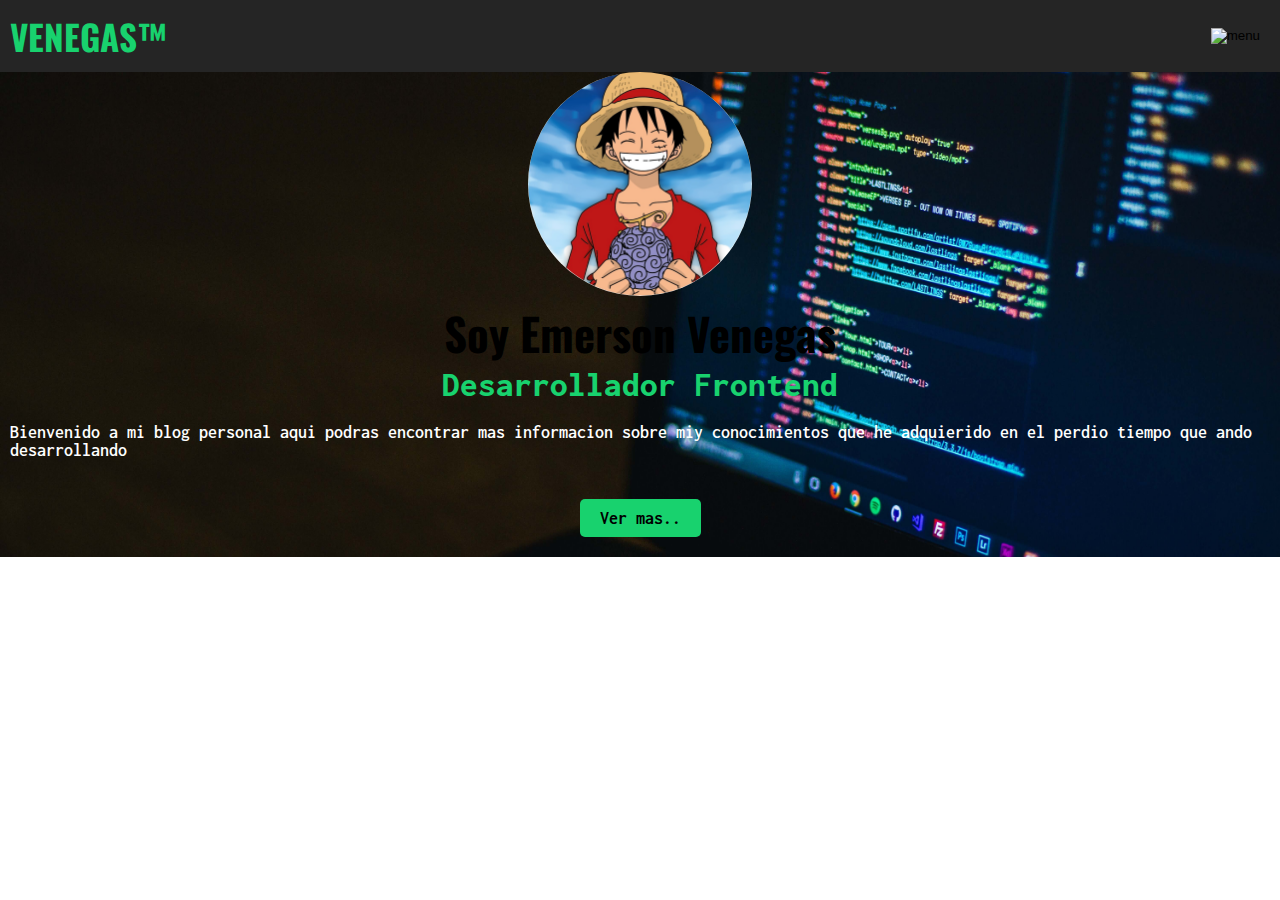
==== index.html @ 715ae0a2 "agregando fondo al inicio" ====
<!DOCTYPE html>
<html lang="en">

<head>
    <meta charset="UTF-8">
    <meta http-equiv="X-UA-Compatible" content="IE=edge">
    <meta name="viewport" content="width=device-width, initial-scale=1.0">
    <!-- goole fonts -->
    <link rel="preconnect" href="https://fonts.googleapis.com">
    <link rel="preconnect" href="https://fonts.gstatic.com" crossorigin>
    <link
        href="https://fonts.googleapis.com/css2?family=Inconsolata:wght@400;500;600;900&family=Oswald:wght@500;700&display=swap"
        rel="stylesheet">

    <!-- CSS personalisado -->
    <link rel="stylesheet" href="assets/css/style.css">
    <title>Inicio</title>
</head>

<body>
    <nav class="menu">
        <div class="menu__content">
            <a href="index.html" class="menu__titulo" rel="noopener noreferrer">VENEGAS™</a>
            <button class="menu-toggle" id="btnMenu">
                <img src="./assets/icons/bars.svg" alt="menu">
            </button>
            <div class="nav__collapse nav__collapse-inactive" id="collapseMenu">
                <ul class="nav__content">
                    <li class="nav__links"><a href="#">home</a></li>
                    <li class="nav__links"><a href="#">Sobre Mi</a></li>
                    <li class="nav__links"><a href="#">Proyectos</a></li>
                    <li class="nav__links"><a href="#">Contactame</a></li>
                </ul>
            </div>
        </div>
    </nav>

    <header class="main">
        <div class="main__content">
            <div class="content__img">
                <img src="assets/img/yo.jpg" alt="">
            </div>
            <h1 class="title">Soy Emerson Venegas</h1>
            <h2 class="sub-titulo">Desarrollador Frontend</h2>
            <p class="main__content-p">Bienvenido a mi blog personal aqui podras encontrar mas informacion sobre miy
                conocimientos que he adquierido en el perdio tiempo que ando desarrollando
            </p>
            <a class="mas" href=""> Ver mas..</a>
        </div>
    </header>

    <!-- <footer>
        <div>
            <p> © Copyright: <a href="#">VENEGAS™</a> 2022 Todos los derechos Reservados</p>
        </div>
    </footer> -->
    <!-- JS Personalizado -->
    <script src="js/app.js"></script>
</body>

</html>
---- assets/css/style.css ----
* {
  padding: 0;
  margin: 0;
  box-sizing: border-box;
}
:root {
  --color-principal: #18d26e;
  --color-white: #fff;
  --color-dark: #252525;
  --fontTitulos: "Oswald", sans-serif;
  --fontText: "Inconsolata", monospace;
}
.menu {
  font-family: var(--fontTitulos);
  background-color: var(--color-dark);
  display: flex;
  align-items: center;
}
.menu-toggle img {
  width: 35px;
}
.menu-toggle {
  background-color: inherit;
  border: none;
  cursor: pointer;
  margin-right: 10px;
}
.menu__titulo {
  font-size: 35px;
  font-weight: 900;
  text-decoration: none;
  color: var(--color-principal);
}
.menu__content {
  display: flex;
  justify-content: space-between;
  width: 100%;
  flex-wrap: wrap;
  padding: 10px;
}
.nav__collapse {
  width: 100%;
  transition: 0.5s;
}
.nav__collapse-inactive {
  display: none;
  transition: 0.5s;
}
.nav__collapse .nav__content .nav__links a {
  text-decoration: none;
  list-style: none;
  font-size: 1.4rem;
  color: var(--color-white);
  text-transform: capitalize;
}
.nav__collapse .nav__content .nav__links {
  margin: 8px 0;
}
.nav__collapse .nav__content .nav__links a:hover {
  color: var(--color-principal);
  transition: all 0.3s;
  border-bottom: 2px solid var(--color-white);
}
/*  =============================  */
.main{
  background-image:  url("../img/fondo-desktop.jpg");
background-position: center;
background-repeat: no-repeat;
background-size: cover;

}
.main__content{
      display: grid;
    place-content: center;
      place-items: center;
      margin: 0px 10px;
  
}
.main__content .title{
  font-family: var(--fontTitulos);
  font-size: 2.8rem;
  text-align: center;
  padding: 0;
  margin: 0;
}
.main__content .main__content-p{
  font-family: var(--fontText);
  font-weight: 600;
  margin: 20px 0;
  font-size: 18px;
  color: var(--color-white);
}
.main__content .sub-titulo{
  font-family: var(--fontText);
  font-weight: 800;
  font-size: 2.2rem;
  text-align: center;
  color: var(--color-principal);
  /* text-decoration: underline var(--color-dark); */
}
.content__img{
   
}
.content__img img{
  width: 14rem ;
    border-radius: 100%;
    object-fit: cover;
}
.main .mas{
background-color: var(--color-principal);
padding: 10px 20px;
border-radius: 5px;
font-family: var(--fontText);
font-weight: 700;
text-decoration: none;
color: initial;
font-size: 18px;
margin: 20px 0;
}
.mas:hover{
  background-color: var(--color-dark);
  color: var(--color-white);
  transition: all 0.5s;
}
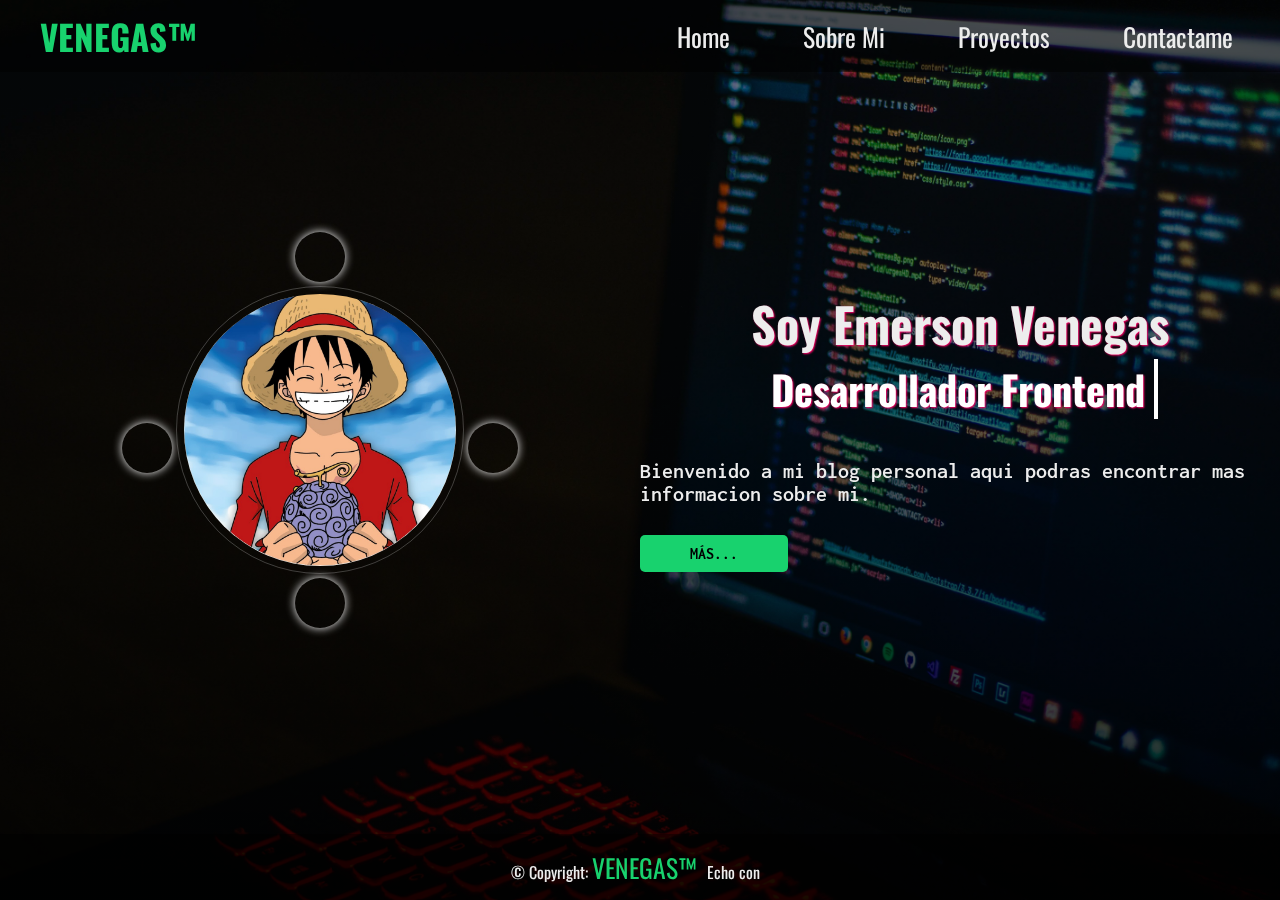
==== commit 22972a6a: "inicio completado responsive" ====
--- a/index.html
+++ b/index.html
@@ -11,9 +11,15 @@
     <link
         href="https://fonts.googleapis.com/css2?family=Inconsolata:wght@400;500;600;900&family=Oswald:wght@500;700&display=swap"
         rel="stylesheet">
-
+    <!-- font-Awesome -->
+    <link rel="stylesheet" href="https://cdnjs.cloudflare.com/ajax/libs/font-awesome/6.2.1/css/all.min.css"
+        integrity="sha512-MV7K8+y+gLIBoVD59lQIYicR65iaqukzvf/nwasF0nqhPay5w/9lJmVM2hMDcnK1OnMGCdVK+iQrJ7lzPJQd1w=="
+        crossorigin="anonymous" referrerpolicy="no-referrer" />
     <!-- CSS personalisado -->
     <link rel="stylesheet" href="assets/css/style.css">
+    <link rel="stylesheet" href="assets/css/mediaquery/mobile.css">
+    <link rel="stylesheet" href="assets/css/mediaquery/tablet.css">
+    <link rel="stylesheet" href="assets/css/mediaquery/desktop.css">
     <title>Inicio</title>
 </head>
 
@@ -22,7 +28,7 @@
         <div class="menu__content">
             <a href="index.html" class="menu__titulo" rel="noopener noreferrer">VENEGAS™</a>
             <button class="menu-toggle" id="btnMenu">
-                <img src="./assets/icons/bars.svg" alt="menu">
+                <i class="fa-solid fa-bars" alt="menu"></i>
             </button>
             <div class="nav__collapse nav__collapse-inactive" id="collapseMenu">
                 <ul class="nav__content">
@@ -39,21 +45,36 @@
         <div class="main__content">
             <div class="content__img">
                 <img src="assets/img/yo.jpg" alt="">
+                <div class="girar">
+                    <div class="brans html5">
+                        <i class=" fa-brands fa-html5"></i>
+                    </div>
+                    <div class="brans css3">
+                        <i class=" fa-brands fa-css3-alt"></i>
+                    </div>
+                    <div class="brans js">
+                        <i class=" fa-brands fa-js"></i>
+                    </div>
+                    <div class="brans bootstrap">
+                        <i class=" fa-brands fa-bootstrap"></i>
+                    </div>
+                </div>
             </div>
-            <h1 class="title">Soy Emerson Venegas</h1>
-            <h2 class="sub-titulo">Desarrollador Frontend</h2>
-            <p class="main__content-p">Bienvenido a mi blog personal aqui podras encontrar mas informacion sobre miy
-                conocimientos que he adquierido en el perdio tiempo que ando desarrollando
-            </p>
-            <a class="mas" href=""> Ver mas..</a>
+            <div class="content__detalles">
+                <h1 class="title">Soy Emerson Venegas</h1>
+                <h2 class="sub-titulo">Desarrollador Frontend</h2>
+                <p class="main__content-p">Bienvenido a mi blog personal aqui podras encontrar mas informacion sobre mi.
+                </p>
+                <a class="mas" href="">Más...</a>
+            </div>
         </div>
     </header>
 
-    <!-- <footer>
+    <footer>
         <div>
-            <p> © Copyright: <a href="#">VENEGAS™</a> 2022 Todos los derechos Reservados</p>
+            <p> © Copyright: <a href="#">VENEGAS™</a>Echo con <i class="fa-solid fa-heart"></i></p>
         </div>
-    </footer> -->
+    </footer>
     <!-- JS Personalizado -->
     <script src="js/app.js"></script>
 </body>
--- a/assets/css/style.css
+++ b/assets/css/style.css
@@ -5,25 +5,32 @@
 }
 :root {
   --color-principal: #18d26e;
-  --color-white: #fff;
+  --color-white: #ededed;
   --color-dark: #252525;
   --fontTitulos: "Oswald", sans-serif;
   --fontText: "Inconsolata", monospace;
+  --menu: #0000006e;
+}
+body {
+  background-image: linear-gradient(rgba(0, 0, 0, 0.437), #000000d2),
+    url("/assets/img/fondo-desktop.jpg");
+  background-size: cover;
+  background-position: center;
+  background-repeat: no-repeat;
+  background-attachment: fixed;
 }
 .menu {
   font-family: var(--fontTitulos);
-  background-color: var(--color-dark);
-  display: flex;
-  align-items: center;
-}
-.menu-toggle img {
-  width: 35px;
+  background-color: var(--menu);
+  display: flex;
+  align-items: center;
+  position: fixed;
+  top: 0%;
+  width: 100%;
+  z-index: 1000;
 }
 .menu-toggle {
-  background-color: inherit;
-  border: none;
-  cursor: pointer;
-  margin-right: 10px;
+  display: none;
 }
 .menu__titulo {
   font-size: 35px;
@@ -31,94 +38,196 @@
   text-decoration: none;
   color: var(--color-principal);
 }
-.menu__content {
-  display: flex;
-  justify-content: space-between;
-  width: 100%;
-  flex-wrap: wrap;
-  padding: 10px;
-}
-.nav__collapse {
-  width: 100%;
-  transition: 0.5s;
-}
-.nav__collapse-inactive {
-  display: none;
-  transition: 0.5s;
-}
-.nav__collapse .nav__content .nav__links a {
-  text-decoration: none;
-  list-style: none;
-  font-size: 1.4rem;
-  color: var(--color-white);
-  text-transform: capitalize;
-}
-.nav__collapse .nav__content .nav__links {
-  margin: 8px 0;
-}
-.nav__collapse .nav__content .nav__links a:hover {
-  color: var(--color-principal);
-  transition: all 0.3s;
-  border-bottom: 2px solid var(--color-white);
-}
+
+/* ========================== */
+
+.html5 {
+  position: absolute;
+  top: -55px;
+}
+.html5 i {
+  color: #d84924;
+  /* text-shadow: 25px -30px 2px #d84924; */
+}
+.css3 {
+  position: absolute;
+  right: -55px;
+  bottom: 100px;
+  transform: rotate(90deg);
+}
+.css3 i {
+  color: #2449d8;
+  /* text-shadow: 25px -30px 2px #2449d8; */
+  /* filter: drop-shadow(0px 0px 10px #2449d8); */
+}
+.js {
+  position: absolute;
+  left: -55px;
+  bottom: 100px;
+  transform: rotate(-90deg); 
+
+}
+.js i {
+  color: #ead41c;
+  /* text-shadow: 25px -30px 2px #ead41c; */
+}
+.bootstrap {
+  position: absolute;
+  bottom: -55px;
+  color: #804bcd;
+  transform: rotate(-180deg); 
+}
+.bootstrap i {
+  color: #804bcd;
+  /* text-shadow: 25px -30px 2px #804bcd; */
+}
+.brans {
+  display: flex;
+  align-items: center;
+  justify-content: center;
+  /* border: 1px solid #ff0066; */
+  box-shadow: 0 0 10px #ffffff;
+  width: 50px;
+  height: 50px;
+  border-radius: 100%;
+  object-fit: cover;
+}
+.brans i {
+  position: relative;
+  font-size: 1.8rem;
+  right: -5px;
+}
+.girar {
+  position: absolute;
+  display: flex;
+  justify-content: center;
+  width: 100%;
+  height: 100%;
+  padding: 80px;
+  border: 1px solid #ffffff3a;
+  border-radius: 100%;
+  animation-name: girar;
+  animation-duration: 50s;
+  animation-timing-function: ease;
+  animation-iteration-count: infinite;
+  }
+@keyframes girar {
+  from {
+    transform: rotate(0deg);
+  }
+  to {
+    transform: rotate(365deg);
+  
+  }
+}
+
 /*  =============================  */
-.main{
-  background-image:  url("../img/fondo-desktop.jpg");
-background-position: center;
-background-repeat: no-repeat;
-background-size: cover;
-
-}
-.main__content{
-      display: grid;
-    place-content: center;
-      place-items: center;
-      margin: 0px 10px;
-  
-}
-.main__content .title{
-  font-family: var(--fontTitulos);
-  font-size: 2.8rem;
+.main {
+  margin-top: 40px;
+    position: fixed;
+  width: 100%;
+}
+.main__content {
+  display: grid;
+  place-content: center;
+  place-items: center;
+  margin: 0px 10px;
+  margin: auto;
+  max-width: 80rem;
+ height: 80vh;
+}
+.main__content .title {
+  font-family: var(--fontTitulos);
+  font-size: 2.5rem;
   text-align: center;
-  padding: 0;
+  padding-top: 50px;
   margin: 0;
-}
-.main__content .main__content-p{
+  color: var(--color-white);
+  text-shadow: 1px 1px 2px #ff0066;
+}
+.main__content .main__content-p {
   font-family: var(--fontText);
   font-weight: 600;
   margin: 20px 0;
-  font-size: 18px;
-  color: var(--color-white);
-}
-.main__content .sub-titulo{
+  font-size: 1.4rem;
+  color: var(--color-white);
+  /* text-shadow: 1px 1px 1px #18d26e; */
+}
+.main__content .sub-titulo {
+  font-family: var(--fontTitulos);
+  font-weight: bold;
+  text-align: center;
+  color: rgb(255, 255, 255);
+  text-shadow: 1px 1px 2px #ff0066;
+  white-space: nowrap;
+  border-right: 4px solid;
+  width: 18ch;
+  animation: tipear 2s steps(18), caminar 0.5s step-end alternate;
+  /* text-decoration: underline var(--color-dark); */
+  overflow: hidden;
+  margin: auto;
+}
+@keyframes tipear {
+  from {
+    width: 0;
+  }
+}
+@keyframes caminar {
+  50% {
+    border: transparent;
+  }
+  100% {
+    border-right: red;
+  }
+}
+.content__img {
+  display: flex;
+  align-items: center;
+  justify-content: space-between;
+  position: relative;
+  margin-top: 60px;
+}
+.content__img img {
+  min-width: 10rem;
+  max-width: 18rem; 
+  border-radius: 100%;
+  object-fit: contain;
+  padding: 8px;
+}
+.main .mas {
+  background-color: var(--color-principal);
+  border-radius: 5px;
   font-family: var(--fontText);
-  font-weight: 800;
-  font-size: 2.2rem;
-  text-align: center;
+  font-weight: 700;
+  text-decoration: none;
+  text-transform: uppercase;
+  color: initial;
+  font-size: 1rem;
+}
+.mas:hover {
+  background-color: var(--color-dark);
+  color: var(--color-white);
+  transition: all 0.5s;
+}
+/* ================= FOOTER ====================== */
+footer {
+  position: fixed;
+  display: flex;
+  align-items: center;
+  justify-content: center;
+  width: 100%;
+  bottom: 0%;
+  padding: 14px 0;
+  background-color: var(--menu);
+}
+footer div {
+  font-family: var(--fontTitulos);
+  color: var(--color-white);
+}
+footer div a,
+i {
+  font-family: var(--fontTitulos);
   color: var(--color-principal);
-  /* text-decoration: underline var(--color-dark); */
-}
-.content__img{
-   
-}
-.content__img img{
-  width: 14rem ;
-    border-radius: 100%;
-    object-fit: cover;
-}
-.main .mas{
-background-color: var(--color-principal);
-padding: 10px 20px;
-border-radius: 5px;
-font-family: var(--fontText);
-font-weight: 700;
-text-decoration: none;
-color: initial;
-font-size: 18px;
-margin: 20px 0;
-}
-.mas:hover{
-  background-color: var(--color-dark);
-  color: var(--color-white);
-  transition: all 0.5s;
-}+  padding-right: 10px;
+  text-decoration: none;
+}
--- a/assets/css/mediaquery/mobile.css
+++ b/assets/css/mediaquery/mobile.css
@@ -0,0 +1,115 @@
+@media screen and (min-width: 320px) and (max-width: 750px) {
+  .menu-toggle i {
+    color: var(--color-white);
+    font-size: 2rem;
+    position: relative;
+    right: -5px;
+  }
+  .menu-toggle {
+    display: flex;
+    align-items: center;
+    background-color: inherit;
+    border: none;
+    cursor: pointer;
+    margin-right: 10px;
+    padding: 2px;
+    text-align: center;
+    border: 1px solid #e3e1e1;
+    border-radius: 5px;
+  }
+  .menu-toggle i:hover {
+    transition: 0.3s;
+    color: #949494;
+  }
+  .menu-toggle:hover {
+    transition: 0.3s;
+    color: #949494;
+    border: 1px solid #949494;
+  }
+  .menu__content {
+    display: flex;
+    justify-content: space-between;
+    width: 100%;
+    padding: 10px;
+    align-items: center;
+    flex-wrap: wrap;
+  }
+  .nav__collapse {
+    width: 100%;
+    transition: 0.5s;
+  }
+  .nav__collapse-inactive {
+    display: none;
+    transition: 0.5s;
+  }
+  .nav__collapse .nav__content .nav__links a {
+    text-decoration: none;
+    list-style: none;
+    font-size: 1.4rem;
+    color: var(--color-white);
+    text-transform: capitalize;
+  }
+  .nav__collapse .nav__content .nav__links {
+    margin: 8px 0;
+  }
+  .nav__collapse .nav__content .nav__links a:hover {
+    color: var(--color-principal);
+    transition: all 0.3s;
+    border-bottom: 2px solid var(--color-white);
+  }
+  /*  =============================  */
+  
+  
+  .content__img img {
+    width: 12rem;
+    border-radius: 100%;
+    object-fit: contain;
+    padding: 8px;
+  }
+  .main__content {
+    display: grid;
+    place-content: center;
+    place-items: center;
+    margin: 0px 10px;
+    
+  }
+  .content__detalles {
+    text-align: center;
+    flex-wrap: wrap;
+  }
+
+  .main__content .title {
+    font-family: var(--fontTitulos);
+    font-size: 2.5rem;
+    text-align: center;
+    padding-top: 50px;
+    margin: 0;
+    color: var(--color-white);
+    text-shadow: 1px 1px 2px #ff0066;
+  }
+  .main__content .main__content-p {
+    font-family: var(--fontText);
+    font-weight: 600;
+    margin: 20px 0;
+    font-size: 1.4rem;
+    color: var(--color-white);
+    /* text-shadow: 1px 1px 1px #18d26e; */
+  }
+
+  .main .mas {
+    background-color: var(--color-principal);
+    padding: 8px 20px;
+    border-radius: 5px;
+    font-family: var(--fontText);
+    font-weight: 700;
+    text-decoration: none;
+    text-transform: uppercase;
+    color: initial;
+    font-size: 1rem;
+  }
+  .mas:hover {
+    background-color: var(--color-dark);
+    color: var(--color-white);
+    transition: all 0.5s;
+  }
+}
--- a/assets/css/mediaquery/desktop.css
+++ b/assets/css/mediaquery/desktop.css
@@ -0,0 +1,83 @@
+
+@media only screen and  (min-width: 1025px){
+  .menu-toggle {
+    display: none;
+  }
+  .menu__titulo{
+    margin-left: 30px;
+  }
+  .menu__content {
+    display: flex;
+    width: 100%;
+    padding: 10px;
+    align-items: center;
+    justify-content: space-between;
+ 
+  }
+  .nav__collapse {
+    width: 50%;
+  }
+  .nav__collapse .nav__content {
+    display: flex;
+    align-items: center;
+    justify-content: space-around;
+  }
+  .nav__links,
+  a {
+    list-style: none;
+    text-decoration: none;
+    color: var(--color-white);
+    font-size: 1.6rem;
+    text-transform: capitalize;
+  }
+  .nav__collapse .nav__content .nav__links a:hover {
+    color: var(--color-principal);
+    transition: all 0.3s;
+    border-bottom: 2px solid var(--color-white);
+  }
+  /*  =============================  */
+    .main__content {
+    display: grid;
+    place-items: center;
+    place-content: center;
+        grid-template-columns: repeat(2,1fr);
+     }
+  .main__content .title {
+    font-family: var(--fontTitulos);
+    font-size: 3rem;
+    text-align: center;
+    padding-top: 50px;
+    margin: 0;
+    color: var(--color-white);
+    text-shadow: 1px 1px 2px #ff0066;
+  }
+  .sub-titulo{
+    font-size: 2.5rem;
+  }
+  .main__content .main__content-p {
+    font-family: var(--fontText);
+    font-weight: 600;
+    margin: 40px 0;
+    font-size: 1.4rem;
+    color: var(--color-white);
+    /* text-shadow: 1px 1px 1px #18d26e; */
+  }
+
+  .main .mas {
+    background-color: var(--color-principal);
+    padding: 10px 50px;
+    margin-top: 20px;
+    border-radius: 5px;
+    font-family: var(--fontText);
+    font-weight: 700;
+    text-decoration: none;
+    text-transform: uppercase;
+    color: initial;
+    font-size: 1rem;
+  }
+  .mas:hover {
+    background-color: var(--color-dark);
+    color: var(--color-white);
+    transition: all 0.5s;
+  }
+}
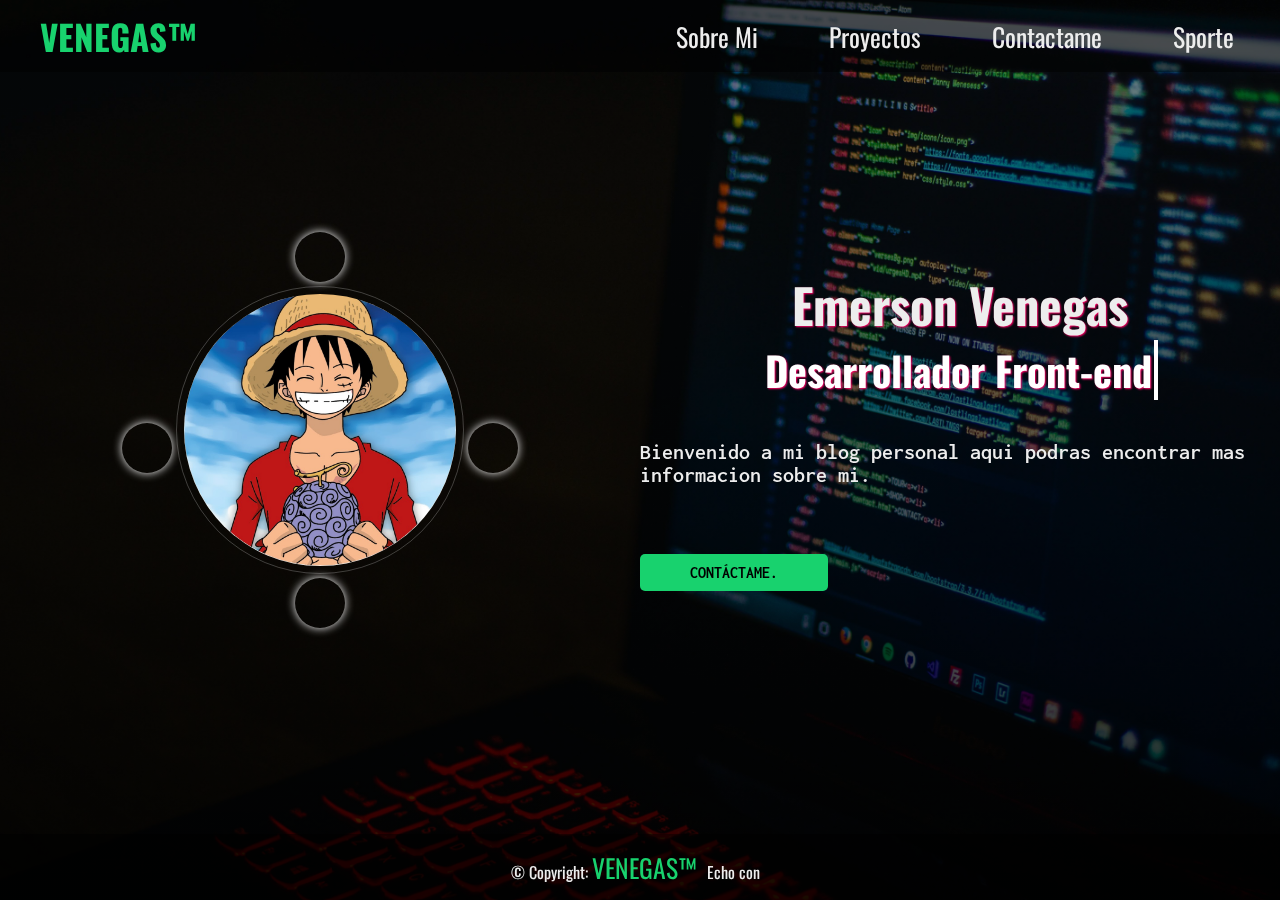
==== commit ed5118a1: "agregando loader" ====
--- a/index.html
+++ b/index.html
@@ -5,6 +5,7 @@
     <meta charset="UTF-8">
     <meta http-equiv="X-UA-Compatible" content="IE=edge">
     <meta name="viewport" content="width=device-width, initial-scale=1.0">
+    <link rel="stylesheet" href="/assets/css/loading.css">
     <!-- goole fonts -->
     <link rel="preconnect" href="https://fonts.googleapis.com">
     <link rel="preconnect" href="https://fonts.gstatic.com" crossorigin>
@@ -23,19 +24,21 @@
     <title>Inicio</title>
 </head>
 
-<body>
+<body class="body">
+    <div class="loading " id="Load">Cargando....</div>
     <nav class="menu">
         <div class="menu__content">
             <a href="index.html" class="menu__titulo" rel="noopener noreferrer">VENEGAS™</a>
             <button class="menu-toggle" id="btnMenu">
                 <i class="fa-solid fa-bars" alt="menu"></i>
             </button>
-            <div class="nav__collapse nav__collapse-inactive" id="collapseMenu">
-                <ul class="nav__content">
-                    <li class="nav__links"><a href="#">home</a></li>
-                    <li class="nav__links"><a href="#">Sobre Mi</a></li>
+            <div class="nav__collapse" id="collapseMenu">
+                <ul class="nav__content ">
+                    <!-- <li class="nav__links"><a href="#">home</a></li> -->
+                    <li class="nav__links"><a href="/assets/paginas/sobremi.html">Sobre Mi</a></li>
                     <li class="nav__links"><a href="#">Proyectos</a></li>
                     <li class="nav__links"><a href="#">Contactame</a></li>
+                    <li class="nav__links"><a href="#">Sporte</a></li>
                 </ul>
             </div>
         </div>
@@ -61,20 +64,31 @@
                 </div>
             </div>
             <div class="content__detalles">
-                <h1 class="title">Soy Emerson Venegas</h1>
-                <h2 class="sub-titulo">Desarrollador Frontend</h2>
-                <p class="main__content-p">Bienvenido a mi blog personal aqui podras encontrar mas informacion sobre mi.
+                <h1 class="title">Emerson Venegas</h1>
+                <h2 class="sub-titulo">Desarrollador Front-end</h2>
+                <p class="main__content-p">Bienvenido a mi blog personal aqui podras encontrar mas informacion sobre
+                    mi.
                 </p>
-                <a class="mas" href="">Más...</a>
+
+                <div class="info__cuentas">
+                    <a href="#" class="linkedin" target="_blank"><i class="fa-brands fa-linkedin "></i></a>
+                    <a href="#" class="whatsapp" target="_blank"><i class="fa-brands fa-whatsapp "></i></a>
+                    <a href="#" class="instagram" target="_blank"><i class="fa-brands fa-instagram "></i></a>
+                    <a href="https://www.facebook.com/venegas.developers/" class="facebook" target="_blank"><i
+                            class="fa-brands fa-facebook "></i></a>
+                </div>
+                <div class="contactame__info">
+                    <a class="mas" href="">Contáctame.</a>
+                </div>
             </div>
         </div>
     </header>
-
     <footer>
         <div>
-            <p> © Copyright: <a href="#">VENEGAS™</a>Echo con <i class="fa-solid fa-heart"></i></p>
+            <p> © Copyright: <a href="index.html">VENEGAS™</a>Echo con <i class="fa-solid fa-heart"></i></p>
         </div>
     </footer>
+
     <!-- JS Personalizado -->
     <script src="js/app.js"></script>
 </body>
--- a/assets/css/loading.css
+++ b/assets/css/loading.css
@@ -0,0 +1,16 @@
+.loading {
+    position: fixed;
+    top: 0;
+    left: 0;
+    right: 0;
+    bottom: 0;
+    background: #808080;
+    color: white;
+    justify-content: center;
+    align-items: center;
+    font-size: 2rem;
+    z-index: 1001;
+    display: flex;
+    align-items: center;
+  }
+ 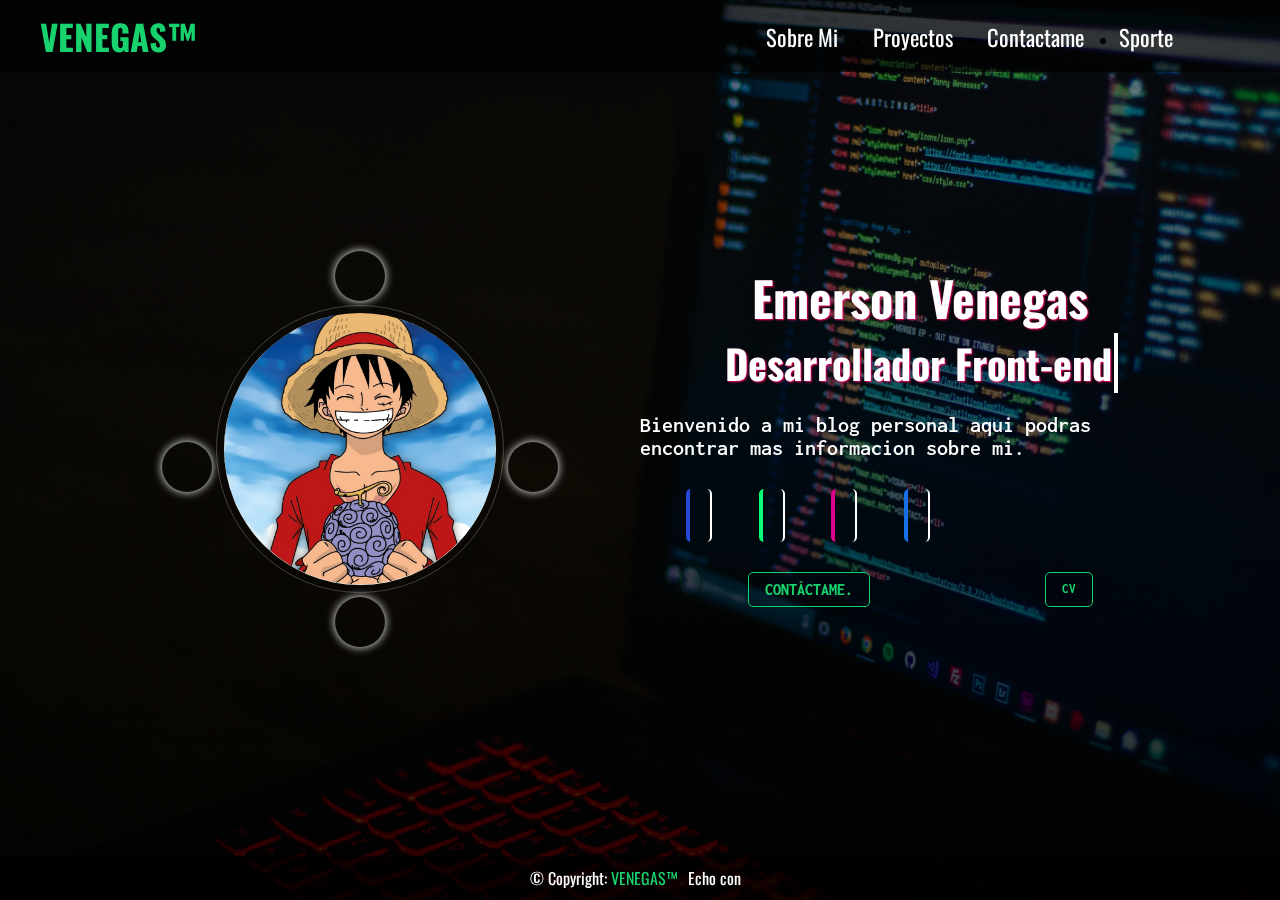
==== commit c90ea92f: "guardando todos los cambios del portafolio" ====
--- a/index.html
+++ b/index.html
@@ -25,10 +25,22 @@
 </head>
 
 <body class="body">
-    <div class="loading " id="Load">Cargando....</div>
+    <!-- Loader -->
+    <div class="center-main" id="load">
+        <a href="#" rel="noopener noreferrer">VENEGAS&trade;</a>
+        <div class="center-body">
+            <div class="loader-circle-11">
+                <div class="arc"></div>
+                <div class="arc"></div>
+                <div class="arc"></div>
+            </div>
+        </div>
+    </div>
+
+    <!-- Loader -->
     <nav class="menu">
         <div class="menu__content">
-            <a href="index.html" class="menu__titulo" rel="noopener noreferrer">VENEGAS™</a>
+            <a href="index.html" class="menu__titulo" rel="noopener noreferrer">VENEGAS&trade;</a>
             <button class="menu-toggle" id="btnMenu">
                 <i class="fa-solid fa-bars" alt="menu"></i>
             </button>
@@ -36,9 +48,9 @@
                 <ul class="nav__content ">
                     <!-- <li class="nav__links"><a href="#">home</a></li> -->
                     <li class="nav__links"><a href="/assets/paginas/sobremi.html">Sobre Mi</a></li>
-                    <li class="nav__links"><a href="#">Proyectos</a></li>
-                    <li class="nav__links"><a href="#">Contactame</a></li>
-                    <li class="nav__links"><a href="#">Sporte</a></li>
+                    <li class="nav__links"><a href="/assets/paginas/proyectos.html">Proyectos</a></li>
+                    <li class="nav__links"><a href="/assets/paginas/contactame.html">Contactame</a></li>
+                    <li class="nav__links"><a href="/loadin.html">Sporte</a></li>
                 </ul>
             </div>
         </div>
@@ -71,21 +83,30 @@
                 </p>
 
                 <div class="info__cuentas">
-                    <a href="#" class="linkedin" target="_blank"><i class="fa-brands fa-linkedin "></i></a>
-                    <a href="#" class="whatsapp" target="_blank"><i class="fa-brands fa-whatsapp "></i></a>
-                    <a href="#" class="instagram" target="_blank"><i class="fa-brands fa-instagram "></i></a>
-                    <a href="https://www.facebook.com/venegas.developers/" class="facebook" target="_blank"><i
-                            class="fa-brands fa-facebook "></i></a>
+                    <a href="https://www.linkedin.com/in/emerson-venegas-b45621251/" class="linkedin" target="_blank">
+                        <i class="fa-brands fa-linkedin "></i>
+                    </a>
+                    <a href="https://wa.me/51981457872?text=Hola,%20Gracias%20por%20comunicarte%20con%20*VENEGAS™*.%20Tienes%20*PROYECTO*%20*EN*%20*MENTE*%20hablemos!!
+                    " class="whatsapp" target="_blank">
+                        <i class="fa-brands fa-whatsapp "></i>
+                    </a>
+                    <a href="https://www.instagram.com/venegasemerson/" class="instagram" target="_blank">
+                        <i class="fa-brands fa-instagram "></i>
+                    </a>
+                    <a href="https://www.facebook.com/venegas.developers/" class="facebook" target="_blank">
+                        <i class="fa-brands fa-facebook "></i>
+                    </a>
                 </div>
                 <div class="contactame__info">
-                    <a class="mas" href="">Contáctame.</a>
+                    <a class=" btn__contactame" href="/">Contáctame.</a>
+                    <button class="btn__contactame">CV</button>
                 </div>
             </div>
         </div>
     </header>
     <footer>
         <div>
-            <p> © Copyright: <a href="index.html">VENEGAS™</a>Echo con <i class="fa-solid fa-heart"></i></p>
+            <p> &copy; Copyright: <a href="index.html">VENEGAS™</a>Echo con <i class="fa-solid fa-heart"></i></p>
         </div>
     </footer>
 
--- a/assets/css/style.css
+++ b/assets/css/style.css
@@ -4,20 +4,24 @@
   box-sizing: border-box;
 }
 :root {
+  /* --color-principal: #05d205; */
   --color-principal: #18d26e;
-  --color-white: #ededed;
+  --color-white: #ffffff;
   --color-dark: #252525;
   --fontTitulos: "Oswald", sans-serif;
   --fontText: "Inconsolata", monospace;
-  --menu: #0000006e;
-}
-body {
+  --menu: #00000097;
+}
+
+.body {
   background-image: linear-gradient(rgba(0, 0, 0, 0.437), #000000d2),
     url("/assets/img/fondo-desktop.jpg");
   background-size: cover;
   background-position: center;
-  background-repeat: no-repeat;
   background-attachment: fixed;
+}
+.size-icon {
+  font-size: 1.4rem;
 }
 .menu {
   font-family: var(--fontTitulos);
@@ -28,6 +32,7 @@
   top: 0%;
   width: 100%;
   z-index: 1000;
+  transition: 0.5s;
 }
 .menu-toggle {
   display: none;
@@ -38,6 +43,42 @@
   text-decoration: none;
   color: var(--color-principal);
 }
+/* ===Boton====*/
+.btn__contactame {
+  border: 1px solid var(--color-principal);
+  padding: 0.5rem 1rem;
+  border-radius: 5px;
+  text-decoration: none;
+  font-family: var(--fontText);
+  font-weight: 800;
+  text-transform: uppercase;
+  background-color: transparent;
+  color: var(--color-principal);
+  transition: 0.3s;
+  overflow: hidden;
+  position: relative;
+  z-index: 1;
+}
+.btn__contactame::before {
+  content: "";
+  position: absolute;
+  width: 0%;
+  height: 350%;
+  top: 50%;
+  left: 50%;
+  transform: translate(-50%, -50%) rotate(45deg);
+  background-color: var(--color-principal);
+  transition: 0.5s ease;
+  display: block;
+  z-index: -1;
+}
+
+.btn__contactame:hover::before {
+  width: 150%;
+}
+.btn__contactame:hover {
+  color: var(--color-dark);
+}
 
 /* ========================== */
 
@@ -45,7 +86,8 @@
   position: absolute;
   top: -55px;
 }
-.html5 i {
+.html5 i,
+.fa-html5 {
   color: #d84924;
   /* text-shadow: 25px -30px 2px #d84924; */
 }
@@ -55,7 +97,8 @@
   bottom: 100px;
   transform: rotate(90deg);
 }
-.css3 i {
+.css3 i,
+.fa-css3-alt {
   color: #2449d8;
   /* text-shadow: 25px -30px 2px #2449d8; */
   /* filter: drop-shadow(0px 0px 10px #2449d8); */
@@ -64,10 +107,10 @@
   position: absolute;
   left: -55px;
   bottom: 100px;
-  transform: rotate(-90deg); 
-
-}
-.js i {
+  transform: rotate(-90deg);
+}
+.js i,
+.fa-js {
   color: #ead41c;
   /* text-shadow: 25px -30px 2px #ead41c; */
 }
@@ -75,11 +118,18 @@
   position: absolute;
   bottom: -55px;
   color: #804bcd;
-  transform: rotate(-180deg); 
-}
-.bootstrap i {
+  transform: rotate(-180deg);
+}
+.bootstrap i,
+.fa-bootstrap {
   color: #804bcd;
   /* text-shadow: 25px -30px 2px #804bcd; */
+}
+.fa-github {
+  color: #502677;
+}
+.fa-sass {
+  color: #c26191;
 }
 .brans {
   display: flex;
@@ -110,22 +160,22 @@
   animation-duration: 50s;
   animation-timing-function: ease;
   animation-iteration-count: infinite;
-  }
+}
 @keyframes girar {
   from {
     transform: rotate(0deg);
   }
   to {
     transform: rotate(365deg);
-  
   }
 }
-
 /*  =============================  */
 .main {
-  margin-top: 40px;
-    position: fixed;
-  width: 100%;
+  margin-top: 50px;
+  position: fixed;
+  width: 100%;
+  height: 100vmax;
+  /* background-color: #1771e6; */
 }
 .main__content {
   display: grid;
@@ -133,25 +183,22 @@
   place-items: center;
   margin: 0px 10px;
   margin: auto;
-  max-width: 80rem;
- height: 80vh;
+  max-width: 70rem;
+  height: 82vh;
 }
 .main__content .title {
   font-family: var(--fontTitulos);
   font-size: 2.5rem;
   text-align: center;
-  padding-top: 50px;
-  margin: 0;
+
   color: var(--color-white);
   text-shadow: 1px 1px 2px #ff0066;
+  /* background-color: #18d26e; */
 }
 .main__content .main__content-p {
   font-family: var(--fontText);
   font-weight: 600;
-  margin: 20px 0;
-  font-size: 1.4rem;
-  color: var(--color-white);
-  /* text-shadow: 1px 1px 1px #18d26e; */
+  color: var(--color-white);
 }
 .main__content .sub-titulo {
   font-family: var(--fontTitulos);
@@ -180,6 +227,15 @@
     border-right: red;
   }
 }
+.header__detalles {
+  text-align: center;
+  white-space: nowrap;
+  width: 20ch;
+  animation: tipear 3s steps(18), caminar 0.5s step-end alternate;
+  overflow: hidden;
+  margin: auto;
+}
+
 .content__img {
   display: flex;
   align-items: center;
@@ -189,36 +245,563 @@
 }
 .content__img img {
   min-width: 10rem;
-  max-width: 18rem; 
+  max-width: 18rem;
   border-radius: 100%;
   object-fit: contain;
   padding: 8px;
 }
-.main .mas {
+.contactame__info {
+  margin: 20px;
+  display: flex;
+  justify-content: space-around;
+}
+
+/* ===============Sobre Mi================== */
+
+.container {
+  background-color: var(--color-white);
+  margin-bottom: 50px;
+}
+.container__sobre-mi {
+  display: grid;
+  /* place-content: center; */
+  /* width: 80%;
+  margin: auto;
+  padding: 10px 40px; */
+}
+.info__container {
+  padding: 0 15px;
+  font-family: var(--fontText);
+  font-weight: 600;
+  text-align: center;
+}
+.info__container i {
+  font-size: 20px;
+}
+.info__container h2,
+.h2 {
+  display: inline-block;
+  padding: 5px 10px;
+  border-radius: 5px;
+  font-family: var(--fontTitulos);
+  color: var(--color-principal);
+  box-shadow: 2px 2px 4px #b9b8b8, -2px -2px 4px #b9b8b8;
+  margin: auto;
+}
+.info__container .name {
+  font-family: var(--fontTitulos);
+  color: var(--color-principal);
+}
+.info__container .bordes {
+  display: inline-flex;
+  align-items: center;
+}
+.info__container .bordes::before {
+  content: "------";
+  font-weight: bolder;
+  font-size: 25px;
+  color: var(--menu);
+}
+.info__container .bordes::after {
+  content: "------";
+  font-weight: bolder;
+  font-size: 25px;
+  color: var(--menu);
+}
+/* ============ REDES SOLCIALES=========== */
+
+.linkedin i {
+  color: #2449d8;
+  font-size: 1.4rem;
+}
+.whatsapp i {
+  color: #00ff77;
+  font-size: 1.4rem;
+}
+.instagram i {
+  color: #db038f;
+  font-size: 1.4rem;
+}
+
+.facebook i {
+  color: #1771e6;
+  font-size: 1.4rem;
+}
+.linkedin {
+  border-right: 2px solid var(--color-white);
+  border-left: 4px solid #2449d8;
+}
+.whatsapp {
+  border-right: 2px solid var(--color-white);
+  border-left: 4px solid #00ff77;
+}
+.instagram {
+  border-right: 2px solid var(--color-white);
+  border-left: 4px solid #db038f;
+}
+.facebook {
+  border-right: 2px solid var(--color-white);
+  border-left: 4px solid #1771e6;
+}
+
+.info__cuentas {
+  display: flex;
+  align-items: center;
+  justify-content: space-evenly;
+  padding: 10px 0;
+  margin-bottom: 20px;
+  width: 60%;
+}
+
+.info__cuentas a {
+  text-align: center;
+  padding: 10px 5px;
+  border-radius: 5px;
+}
+.info__cuentas .fa-brands {
+  position: relative;
+  right: -5px;
+}
+.info__cuentas a:hover {
+  border-right: 2px solid var(--color-principal);
+  border-left: 4px solid var(--color-dark);
+  transition: ease-out 0.5s;
+}
+.info__cuentas .whatsapp:hover {
+  border-right: 2px solid #00ff77;
+  border-left: 4px solid var(--color-dark);
+  transition: ease-out 0.5s;
+}
+.info__cuentas .linkedin:hover {
+  border-right: 2px solid #1771e6;
+  border-left: 4px solid var(--color-dark);
+  transition: ease-out 0.5s;
+}
+.info__cuentas .instagram:hover {
+  border-right: 2px solid #db038f;
+  border-left: 4px solid var(--color-dark);
+  transition: ease-out 0.5s;
+}
+.info__cuentas .facebook:hover {
+  border-right: 2px solid #1771e6;
+  border-left: 4px solid var(--color-dark);
+  transition: ease-out 0.5s;
+}
+.info__lenguaje-item i {
+  color: var(--color-dark);
+}
+
+.parrafo {
+  margin: 20px 0;
+  text-align: start;
+  font-size: 1.2rem;
+}
+.habilidades__responsive i {
+  color: var(--color-dark);
+}
+
+.proyectos__item .pro__pro {
+  display: flex;
+  align-items: center;
+  text-align: start;
+  margin: 8px 0;
+  text-decoration: none;
+  color: var(--color-dark);
+  font-weight: 700;
+  font-size: 1.3rem;
+}
+.proyectos__item {
+  display: block;
+}
+.proyectos__item .pro__pro i {
+  color: var(--color-dark);
+}
+.proyectos__item .proyect {
+  font-size: 1.6rem;
+  text-transform: uppercase;
+}
+.Proyectos {
+  margin: 20px 0;
+  padding: 10px 0;
+}
+.proyectos__item .pro__pro:hover {
+  color: var(--color-principal);
+  transition: all 0.3s;
+}
+/* ============ PROYECTOS =========== */
+.menu__top {
+  display: flex;
+  justify-content: right;
+  margin: 10px auto;
+}
+.menu__top-item {
+  list-style: none;
+  font-family: var(--fontText);
+  font-weight: bold;
+  font-size: 1.2rem;
+  padding-left: 1.2rem;
+  text-transform: uppercase;
+}
+.menu__top-item a {
+  text-transform: uppercase;
+  text-decoration: none;
+  color: var(--color-dark);
+}
+.menu__top-item a:hover {
+  transition: ease 0.3s;
+  color: var(--color-principal);
+  text-decoration: underline;
+}
+.header__link {
+  margin-top: 20px;
+  font-family: var(--fontTitulos);
+}
+.header__proyecto {
+  padding: 25px 20px;
+  background-image: linear-gradient(
+    to right,
+    var(--color-dark) 0%,
+    var(--color-white) 100%
+  );
+}
+.pro__img {
+  width: 100%;
+  object-fit: cover;
+  border-radius: 15px;
+}
+
+.link__content {
+  display: flex;
+  align-items: center;
+  justify-content: space-evenly;
+  width: 100%;
+  overflow: hidden;
+  position: relative;
+}
+.link__item {
+  list-style: none;
+  font-size: 1.2rem;
+  font-weight: 700;
+}
+.link__item:hover {
+  color: var(--color-principal);
+  text-decoration: underline 2px;
+  /* border-bottom-style: dotted; */
+  transition: all 0.3s;
+  cursor: pointer;
+}
+.proyecto__container::after {
+  content: "";
+  height: 4px;
+  width: 100%;
   background-color: var(--color-principal);
+  position: absolute;
+  transform: translateX(50%);
+}
+.proyecto__container::before {
+  content: "VER PROYECTO...";
+  width: 100%;
+  height: 100%;
+  display: flex;
+  justify-content: center;
+  align-items: center;
+  text-transform: uppercase;
+  text-align: center;
+  font-family: var(--fontText);
+  font-weight: bold;
+  color: var(--color-principal);
+  position: absolute;
+  font-size: 1.6rem;
+  text-shadow: 1px 1px 25px  var(--color-principal);
+}
+.proyecto__container:hover::before {
+  opacity: 0;
+  transition: ease-out 0.5s;
+}
+
+/* ==== */
+
+.header__title {
+  font-family: var(--fontTitulos);
+  text-align: center;
+  text-transform: uppercase;
+}
+
+.proyecto__container {
+  display: flex;
+  max-width: 26.5rem;
+  position: relative;
+  margin: auto;
+  overflow: hidden;
+  border-radius: 15px;
+}
+
+.poryecto__content {
+  border-left: 5px solid #ff0066;
+  position: absolute;
+  background-color: var(--menu);
+  padding: 10px;
+  height: 100%;
+  font-family: var(--fontText);
+  transform: translateY(100%);
+  transition: all 0.5s;
+  color: var(--color-white);
+}
+.proyecto__container:hover .poryecto__content {
+  transform: translateY(15%);
+  transition: all 0.8s;
+}
+.link-pro:hover {
+  color: var(--color-principal);
+  transition: all 0.3s;
+}
+
+.link-pro {
+  display: flex;
+  align-items: center;
+  text-decoration: none;
+  margin: 8px 0;
+  font-size: 1rem;
+  color: var(--color-white);
+  font-family: var(--fontTitulos);
+  font-weight: bolder;
+}
+
+.link-pro i {
+  color: var(--color-principal);
+}
+
+.pro__img {
+  width: 100%;
+  object-fit: cover;
+  margin: auto;
+  border-radius: 15px;
+}
+
+.proyecto__item-1 h3 {
+  margin: 8px 0;
+}
+.title-pro {
+  font-family: var(--fontTitulos);
+  text-align: center;
+  color: var(--color-principal);
+  font-weight: bolder;
+  letter-spacing: 2px;
+  margin: 0;
+  padding: 0;
+  text-transform: uppercase;
+}
+.parrafo-pro {
+  margin: 5px 0;
+}
+/* ===CONTACTAME=== */
+.main__contactame{
+ background-color: var(--color-white);
+}
+.pro__contactame {
+  background-color: var(--color-dark);
+  padding: 40px 0;
+  font-family: var(--fontText);
+  text-align: center;
+  
+}
+
+.pro__contactame a {
+  text-decoration: none;
+  font-family: var(--fontTitulos);
+  color: var(--color-white);
+}
+.pro__title {
+  font-family: var(--fontTitulos);
+  color: var(--color-principal);
+  letter-spacing: 4px;
+  border-bottom-style: double;
+  display: inline;
+}
+.form__contactame {
+  width: 90%;
+  margin: 10px auto;
+  border-radius: 10px;
+  outline: thick double #00ff77;
+  padding: 20px;
+ 
+}
+.form__item {
+  margin: 20px 0;
+}
+.form__item label {
+  display: flex;
+  padding: 0 5px;
+  color: var(--color-white);
+  font-size: 1.2rem;
+  font-family: var(--fontTitulos);
+  text-align: left;
+}
+.form__item input {
+  width: 100%;
+  font-family: "Arial";
+  margin: 5px 0;
+  outline-color: #00ff77;
   border-radius: 5px;
+  padding: 12px 5px;
+  color: var(--color-dark);
+}
+textarea {
+  width: 100%;
+  height: 100px;
+  outline: none;
+  padding: 10px 5px;
+  border-radius: 5px;
+  color: var(--color-dark);
+  font-family: "Arial";
+}
+.form__buttom{
+ margin: 20px 0;
+
+}
+.btn__enviar{
+  background-color: transparent;
+  color: var(--color-white);
+  font-size: 1.2rem;
+  font-family: var(--fontTitulos);
+  border-radius: 8px;
+  padding: 10px;
+  width: 50%;
+  position: relative;
+  border: 3px ridge var(--color-principal);
+}
+.btn__enviar::after {
+  content: "";
+  position: absolute;
+  top: -10px;
+  left: 3%;
+  width: 95%;
+  height: 40%;
+  background-color: var(--color-dark);
+  transition: 0.5s;
+  transform-origin: center;
+}
+
+.btn__enviar::before {
+  content: "";
+  transform-origin: center;
+  position: absolute;
+  top: 80%;
+  left: 3%;
+  width: 95%;
+  height: 40%;
+  background-color: var(--color-dark);
+  transition: 0.5s;
+}
+
+.btn__enviar:hover::before, .btn__enviar:hover::after {
+  transform: scale(0)
+}
+
+.btn__enviar:hover {
+  box-shadow: inset 0px 0px 25px var(--color-principal);
+}
+.pro__text {
+  font-weight: bolder;
+  color: var(--color-principal);
+  font-size: 2.5rem;
+  font-family: var(--fontTitulos);
+}
+.form__cta  {
+text-align: center;
+margin: 40px;
+padding: 20px;
+border: 1px solid #00ff77;
+border-bottom: 7px solid #00ff77;
+border-radius: 5px;
+
+}
+.form__cta a {
+  text-decoration: none;
   font-family: var(--fontText);
-  font-weight: 700;
-  text-decoration: none;
-  text-transform: uppercase;
-  color: initial;
-  font-size: 1rem;
-}
-.mas:hover {
+  color: var(--color-dark);
+  font-size: 1.8rem;
+  font-weight: bold;
+}
+.form__cta .parrafo{
+  font-size: 1.4rem;
+  padding: 20px 0;
+  font-weight: 600;
+  color: var(--color-white);
+}
+.form__cta .p__pro{
+  color: var(--color-principal);
+  font-weight: bolder;
+  font-size: 1.6rem;
+}
+
+.main__correo,
+.main__redes {
+  display: flex;
+  align-items: center;
   background-color: var(--color-dark);
-  color: var(--color-white);
-  transition: all 0.5s;
-}
+  border-radius: 10px;
+  padding: 25px 10px;
+  color: var(--color-white);
+  margin: 25px 0;
+}
+.cta {
+  display: block;
+  padding: 10px;
+  border-radius: 100%;
+  font-size: 1.8rem;
+  border: 2px solid #00ff77;
+  color: var(--color-white);
+  margin-right: 10px;
+  cursor: pointer;
+}
+.fa-share-nodes {
+  position: relative;
+  padding-right: 12.5px;
+}
+textarea {
+  padding: 5px;
+}
+.main__correo-item .gmail {
+  font-family: "Arial";
+  user-select: none;
+  text-decoration: none;
+  color: inherit;
+}
+.sub__title {
+  font-family: var(--fontTitulos);
+  user-select: none;
+}
+.redes__sociales a {
+  display: inline-flex;
+  font-size: 1.6rem;
+  margin-top: 10px;
+  margin-right: 15px;
+  border-radius: 10px;
+  padding: 10px 5px;
+  text-decoration: none;
+}
+.redes__sociales i {
+  position: relative;
+  right: -5px;
+}
+
+.pro__title {
+  font-size: 2.5rem;
+}
+
 /* ================= FOOTER ====================== */
+
 footer {
-  position: fixed;
+  position: absolute;
   display: flex;
   align-items: center;
   justify-content: center;
   width: 100%;
   bottom: 0%;
-  padding: 14px 0;
+  padding: 10px 0;
   background-color: var(--menu);
+  z-index: 950;
 }
 footer div {
   font-family: var(--fontTitulos);
--- a/assets/css/mediaquery/mobile.css
+++ b/assets/css/mediaquery/mobile.css
@@ -30,36 +30,51 @@
     display: flex;
     justify-content: space-between;
     width: 100%;
-    padding: 10px;
+    padding: 5px;
     align-items: center;
     flex-wrap: wrap;
   }
   .nav__collapse {
     width: 100%;
-    transition: 0.5s;
-  }
-  .nav__collapse-inactive {
-    display: none;
-    transition: 0.5s;
+    overflow: hidden;
+    height: 0;
+    transition: height 0.5s;
+    border-left: 4px solid rgb(255, 255, 255);
+    padding-left: 10px;
+  }
+
+  .nav__collapse.inactive {
+    height: 119px;
   }
   .nav__collapse .nav__content .nav__links a {
     text-decoration: none;
     list-style: none;
-    font-size: 1.4rem;
+    font-size: 1.2rem;
     color: var(--color-white);
     text-transform: capitalize;
   }
   .nav__collapse .nav__content .nav__links {
+    text-decoration: none;
     margin: 8px 0;
   }
   .nav__collapse .nav__content .nav__links a:hover {
     color: var(--color-principal);
     transition: all 0.3s;
-    border-bottom: 2px solid var(--color-white);
+    border-bottom-style: double;
+  }
+  .info__cuentas {
+    display: flex;
+    align-items: center;
+    justify-content: space-evenly;
+    padding: 10px 0;
+    width: 80%;
+    margin: auto;
+  }
+  .info__cuentas i {
+    font-size: 1.4rem;
   }
   /*  =============================  */
-  
-  
+
   .content__img img {
     width: 12rem;
     border-radius: 100%;
@@ -71,32 +86,28 @@
     place-content: center;
     place-items: center;
     margin: 0px 10px;
-    
   }
   .content__detalles {
     text-align: center;
     flex-wrap: wrap;
   }
 
-  .main__content .title {
+  .content__detalles .title {
     font-family: var(--fontTitulos);
     font-size: 2.5rem;
     text-align: center;
-    padding-top: 50px;
-    margin: 0;
-    color: var(--color-white);
-    text-shadow: 1px 1px 2px #ff0066;
+    margin-top: 45px;
+    color: var(--color-white);
   }
   .main__content .main__content-p {
     font-family: var(--fontText);
     font-weight: 600;
-    margin: 20px 0;
-    font-size: 1.4rem;
-    color: var(--color-white);
-    /* text-shadow: 1px 1px 1px #18d26e; */
-  }
-
-  .main .mas {
+    margin: 10px 0;
+    font-size: 1.25rem;
+    color: var(--color-white);
+  }
+
+  .contactame__info .mas {
     background-color: var(--color-principal);
     padding: 8px 20px;
     border-radius: 5px;
@@ -106,10 +117,138 @@
     text-transform: uppercase;
     color: initial;
     font-size: 1rem;
+    margin-top: 20px;
   }
   .mas:hover {
     background-color: var(--color-dark);
     color: var(--color-white);
     transition: all 0.5s;
   }
+  /* ===============Sobre Mi================== */
+
+  .header__sobreMi {
+    position: relative;
+    margin-bottom: 10px;
+  }
+  .header__sobreMi img {
+    width: 100%;
+    max-height: 200px;
+    object-fit: cover;
+  }
+  .header__detalles {
+    display: grid;
+    place-content: center;
+    position: absolute;
+    inset: 0;
+    margin: auto;
+    z-index: 100;
+    background-color: var(--menu);
+    backdrop-filter: blur(3px);
+    color: var(--color-white);
+    font-family: var(--fontTitulos);
+    border: 1px solid var(--color-white);
+    width: 85%;
+    height: 70%;
+    border-radius: 10px;
+    font-size: 1.2rem;
+  }
+  .header__detalles h2 {
+    text-shadow: 0 0 3px var(--color-principal);
+  }
+
+  .container__sobre-mi {
+    display: grid;
+    place-content: center;
+    max-width: 600px;
+    min-width: 320px;
+    margin: auto;
+    border-left: 8px solid var(--color-principal);
+    border-radius: 15px;
+    padding: 0 10px;
+  }
+  .text {
+    box-shadow: 2px 2px 2px #b9b8b8, -2px -2px 4px #b9b8b8;
+    padding: 10px;
+    border-radius: 0.5rem;
+  }
+  .info__habilidades,
+  .habilidades__responsive {
+    display: flex;
+    justify-content: space-evenly;
+    align-items: center;
+    flex-wrap: wrap;
+    gap: 10px;
+    box-shadow: 2px 2px 2px #b9b8b8, -2px -2px 4px #b9b8b8;
+    padding: 15px 0;
+    margin: 20px 0;
+    border-radius: 0.5rem;
+  }
+  .habilidades__item {
+    border-left: 4px solid var(--color-principal);
+    border-right: 1px solid var(--color-dark);
+    border-radius: 0.3rem;
+  }
+  .habilidades__item i,
+  .habilidades__responsive i {
+    font-size: 2rem;
+    padding: 10px;
+  }
+
+  .proyectos__item a {
+    display: flex;
+    align-items: center;
+    text-align: start;
+    margin: 5px 0;
+    text-decoration: none;
+    color: var(--color-dark);
+    font-weight: 700;
+  }
+  .proyectos__item {
+    display: block;
+  }
+  .proyectos__item a i {
+    color: var(--menu);
+  }
+  .proyectos__item a i:hover {
+    color: var(--color-dark);
+    transition: all 0.3s;
+  }
+  .proyectos__item a:hover {
+    color: var(--color-dark);
+    transition: all 0.3s;
+  }
+  /* ============ PROYECTOS =========== */
+
+  .proyectos {
+    display: grid;
+    grid-template-columns: repeat(1, 1fr);
+    grid-template-rows: auto;
+    gap: 12px;
+    margin: 35px 15px;
+  }
+
+  .link__content {
+    display: flex;
+    align-items: center;
+    justify-content: space-evenly;
+    width: 100%;
+    overflow: hidden;
+    position: relative;
+  }
+
+  .proyecto__container:hover .poryecto__content {
+    transform: translateY(10%);
+    transition: all 0.8s;
+  }
+ /* ====CONTACTAME===== */
+ .main__cta iframe{
+  width: 100%;
 }
+.main__cta{
+  margin: 15px;
+}
+   .form__contactame {
+    width: 90%;
+    padding: 12px;
+  }
+}
--- a/assets/css/mediaquery/tablet.css
+++ b/assets/css/mediaquery/tablet.css
@@ -0,0 +1,221 @@
+@media screen and (min-width: 751px) and (max-width: 1024px) {
+  .menu-toggle {
+    display: none;
+  }
+  .menu__content {
+    display: flex;
+    width: 100%;
+    padding: 10px;
+    align-items: center;
+    justify-content: space-between;
+  }
+  .nav__collapse {
+    width: 50%;
+  }
+  .nav__collapse .nav__content {
+    display: flex;
+    align-items: center;
+    justify-content: space-around;
+  }
+  .nav__links,
+  a {
+    list-style: none;
+    text-decoration: none;
+    color: var(--color-white);
+    font-size: 1.2rem;
+    text-transform: capitalize;
+  }
+  .nav__collapse .nav__content .nav__links a:hover {
+    color: var(--color-principal);
+    transition: all 0.5s;
+    border-bottom: 2px solid var(--color-white);
+  }
+  /*  =============================  */
+  .main {
+    margin-top: 60px;
+    width: 100%;
+  }
+  .main__content {
+    display: grid;
+    grid-template-columns: repeat(2, 1fr);
+  }
+  .main__content .title {
+    font-family: var(--fontTitulos);
+    font-size: 2.5rem;
+    text-align: center;
+    /* padding-top: 50px; */
+    margin: 0;
+    color: var(--color-white);
+    text-shadow: 1px 1px 2px #ff0066;
+  }
+  .main__content .main__content-p {
+    font-family: var(--fontText);
+    font-weight: 600;
+    margin: 25px 0;
+    font-size: 1.4rem;
+    color: var(--color-white);
+    /* text-shadow: 1px 1px 1px #18d26e; */
+  }
+  .content__img img {
+    min-width: 8rem;
+    max-width: 16rem;
+    border-radius: 100%;
+    object-fit: cover;
+    padding: 8px;
+  }
+  .contactame__info .mas {
+    background-color: var(--color-principal);
+    padding: 8px 20px;
+    border-radius: 5px;
+    font-family: var(--fontText);
+    font-weight: 700;
+    text-decoration: none;
+    text-transform: uppercase;
+    color: initial;
+    font-size: 1rem;
+  }
+  .mas:hover {
+    background-color: var(--color-dark);
+    color: var(--color-white);
+    transition: all 0.5s;
+  }
+  /* ===============Sobre Mi================== */
+
+  .header__sobreMi {
+    position: relative;
+    margin-bottom: 20px;
+  }
+  .header__sobreMi img {
+    width: 100%;
+    max-height: 250px;
+    object-fit: cover;
+  }
+  .header__detalles {
+    display: grid;
+    place-content: center;
+    position: absolute;
+    inset: 0;
+    margin: auto;
+    z-index: 100;
+    background-color: var(--menu);
+    backdrop-filter: blur(3px);
+    color: var(--color-white);
+    font-family: var(--fontTitulos);
+    border: 1px solid var(--color-white);
+    width: 50%;
+    height: 60%;
+    border-radius: 10px;
+    font-size: 1.2rem;
+  }
+  .header__detalles h2 {
+    text-shadow: 0 0 3px var(--color-principal);
+  }
+
+  .container__sobre-mi {
+    display: grid;
+    place-content: center;
+    max-width: 700px;
+    min-width: 320px;
+    margin: auto;
+    border-left: 8px solid var(--color-principal);
+    border-radius: 15px;
+    padding: 10px 0 0 40px;
+  }
+  .parrafo {
+    margin: 20px 0;
+    text-align: start;
+  }
+  .text {
+    box-shadow: 2px 2px 2px #b9b8b8, -2px -2px 4px #b9b8b8;
+    padding: 10px;
+    border-radius: 0.5rem;
+  }
+  .info__habilidades,
+  .habilidades__responsive {
+    display: flex;
+    justify-content: space-evenly;
+    align-items: center;
+    flex-wrap: wrap;
+    gap: 10px;
+    box-shadow: 2px 2px 2px #b9b8b8, -2px -2px 4px #b9b8b8;
+    padding: 15px 0;
+    margin: 20px 0;
+    border-radius: 0.5rem;
+  }
+  .habilidades__item {
+    border-left: 4px solid var(--color-principal);
+    border-right: 1px solid var(--color-dark);
+    border-radius: 0.3rem;
+  }
+  .habilidades__item i,
+  .habilidades__responsive i {
+    font-size: 2rem;
+    padding: 10px;
+  }
+  .proyectos__item a {
+    display: flex;
+    align-items: center;
+    text-align: start;
+    margin: 5px 0;
+    text-decoration: none;
+    color: var(--color-dark);
+    font-weight: 700;
+  }
+  .proyectos__item {
+    display: block;
+  }
+  .proyectos__item a i {
+    color: var(--menu);
+  }
+  .proyectos__item a i:hover {
+    color: var(--color-dark);
+    transition: all 0.3s;
+  }
+  .proyectos__item a:hover {
+    color: var(--color-principal);
+    transition: all 0.3s; 
+  }
+  /* ============ PROYECTOS =========== */
+
+  .proyectos {
+    display: grid;
+    grid-template-columns: repeat(2, 1fr);
+    grid-template-rows: auto;
+    gap: 12px;
+    margin: 20px 10px;
+  }
+
+  .link__content {
+    display: flex;
+    align-items: center;
+    justify-content: space-evenly;
+    width: 100%;
+    overflow: hidden;
+    position: relative;
+  }
+  .proyecto__container:hover .poryecto__content {
+    transform: translateY(18%);
+    transition: all 0.8s;
+  }
+  .main__cta iframe{
+    width: 100%;
+  }
+  .main__cta{
+    width: 80%;
+    margin: auto;
+  }
+  .form__contactame{
+    width: 80%;
+    margin:20px auto;
+   
+  }
+  .proyectos .pro__contactame{
+    width: 50%;
+    background-color: #ff0066;
+  }
+  .pro__contactame {
+    background-color: var(--color-dark);
+    width: 100%;
+    padding: 12px;
+  }
+}
--- a/assets/css/mediaquery/desktop.css
+++ b/assets/css/mediaquery/desktop.css
@@ -1,9 +1,8 @@
-
-@media only screen and  (min-width: 1025px){
+@media only screen and (min-width: 1025px) {
   .menu-toggle {
     display: none;
   }
-  .menu__titulo{
+  .menu__titulo {
     margin-left: 30px;
   }
   .menu__content {
@@ -12,36 +11,39 @@
     padding: 10px;
     align-items: center;
     justify-content: space-between;
- 
   }
   .nav__collapse {
-    width: 50%;
+    width: 35%;
+    margin-right: 80px;
   }
   .nav__collapse .nav__content {
     display: flex;
     align-items: center;
     justify-content: space-around;
-  }
-  .nav__links,
-  a {
+    position: relative;
+  }
+  .nav__links a {
     list-style: none;
     text-decoration: none;
     color: var(--color-white);
-    font-size: 1.6rem;
+    font-size: 1.4rem;
     text-transform: capitalize;
-  }
+    
+      }
   .nav__collapse .nav__content .nav__links a:hover {
     color: var(--color-principal);
-    transition: all 0.3s;
-    border-bottom: 2px solid var(--color-white);
-  }
+    transition: all 0.5s;
+    text-decoration: underline;
+    /* border-bottom: 2px solid var(--color-white); */
+  }
+
   /*  =============================  */
-    .main__content {
+  .main__content {
     display: grid;
     place-items: center;
     place-content: center;
-        grid-template-columns: repeat(2,1fr);
-     }
+    grid-template-columns: repeat(2, 1fr);
+  }
   .main__content .title {
     font-family: var(--fontTitulos);
     font-size: 3rem;
@@ -51,22 +53,22 @@
     color: var(--color-white);
     text-shadow: 1px 1px 2px #ff0066;
   }
-  .sub-titulo{
+  .sub-titulo {
     font-size: 2.5rem;
   }
   .main__content .main__content-p {
     font-family: var(--fontText);
     font-weight: 600;
-    margin: 40px 0;
+    margin: 20px 0;
     font-size: 1.4rem;
     color: var(--color-white);
     /* text-shadow: 1px 1px 1px #18d26e; */
   }
 
-  .main .mas {
+  .contactame__info .mas {
     background-color: var(--color-principal);
-    padding: 10px 50px;
-    margin-top: 20px;
+    padding: 5px 50px;
+    /* margin-top:40px; */
     border-radius: 5px;
     font-family: var(--fontText);
     font-weight: 700;
@@ -74,10 +76,155 @@
     text-transform: uppercase;
     color: initial;
     font-size: 1rem;
+    font-family: var(--fontTitulos);
   }
   .mas:hover {
     background-color: var(--color-dark);
-    color: var(--color-white);
+    color: var(--color-principal);
     transition: all 0.5s;
   }
+  /* ===============Sobre Mi================== */
+
+  .header__sobreMi {
+    position: relative;
+    margin-bottom: 20px;
+  }
+  .header__sobreMi img {
+    width: 100%;
+    max-height: 300px;
+    object-fit: cover;
+  }
+  .header__detalles {
+    display: grid;
+    place-content: center;
+    position: absolute;
+    inset: 0;
+    margin: auto;
+    z-index: 100;
+    background-color: var(--menu);
+    backdrop-filter: blur(3px);
+    color: var(--color-white);
+    font-family: var(--fontTitulos);
+    border: 1px solid var(--color-white);
+    width: 30%;
+    height: 60%;
+    border-radius: 10px;
+    font-size: 1.2rem;
+  }
+  .header__detalles h2 {
+    text-shadow: 0 0 3px var(--color-principal);
+  }
+
+  .container__sobre-mi {
+    display: grid;
+    place-content: center;
+    max-width: 850px;
+    min-width: 320px;
+    margin: auto;
+    border-left: 10px solid var(--color-principal);
+    border-right: 1px solid var(--menu);
+    border-radius: 15px;
+    padding: 10px 40px;
+  }
+  .parrafo {
+    margin: 20px 0;
+    text-align: start;
+    font-size: 1.2rem;
+  }
+  .text {
+    box-shadow: 2px 2px 2px #b9b8b8, -2px -2px 4px #b9b8b8;
+    padding: 20px;
+    border-radius: 0.5rem;
+  }
+  .info__habilidades,
+  .habilidades__responsive {
+    display: flex;
+    justify-content: space-evenly;
+    align-items: center;
+    flex-wrap: wrap;
+    gap: 10px;
+    box-shadow: 2px 2px 2px #b9b8b8, -2px -2px 4px #b9b8b8;
+    padding: 20px 0;
+    margin: 20px 0;
+    border-radius: 0.5rem;
+  }
+  .habilidades__item {
+    border-left: 5px solid var(--color-principal);
+    border-right: 2px solid var(--color-dark);
+    border-radius: 0.3rem;
+  }
+
+  .responsive-item {
+    border-left: 5px solid var(--color-white);
+    border-right: 2px solid var(--color-principal);
+    border-radius: 0.5rem;
+    padding: 10px 20px;
+  }
+  .habilidades__item:hover {
+    border-left: 5px solid var(--color-dark);
+    border-right: 2px solid var(--color-principal);
+    border-radius: 0.3rem;
+    transition: ease 0.5s;
+  }
+  .responsive-item:hover {
+    border-left: 5px solid var(--color-dark);
+    border-right: 2px solid var(--color-principal);
+    border-radius: 0.3rem;
+    transition: ease 0.5s;
+  }
+  .habilidades__item i,
+  .habilidades__responsive i {
+    font-size: 2.5rem;
+    padding: 10px;
+  }
+  
+
+  /* ============ PROYECTOS =========== */
+
+  .header__link {
+    font-family: var(--fontTitulos);
+    width: 50%;
+    margin: 20px auto;
+  }
+
+  .proyectos {
+    display: grid;
+    grid-template-columns: repeat(3, 1fr);
+    grid-template-rows: auto;
+    gap: 12px;
+    max-width: 1250px;
+    margin: 20px auto ;
+    padding: 0 20px ;
+   
+  }
+  .proyecto__container:hover .poryecto__content {
+    transform: translateY(15%);
+    transition: all 0.8s;
+  }
+
+  /* =======CONTACTAME====== */
+  .main__contactame {
+    display: grid;
+    place-content: center;
+    grid-template-columns: repeat(2, 1fr);
+    column-gap: 20px;
+    padding:  20px;
+    background-color: var(--color-white);
+    /* width: 90%; */
+    /* margin: 20px auto; */
+  }
+  .form__contactame{
+    width: 90%;
+  }
+  .main__cta iframe {
+    width: 100%;
+  }
+  .pro__contactame {
+    width: 100%;
+    background-color: var(--color-dark);
+    padding: 40px 0;
+    font-family: var(--fontText);
+    text-align: center;
+   
+  }
 }
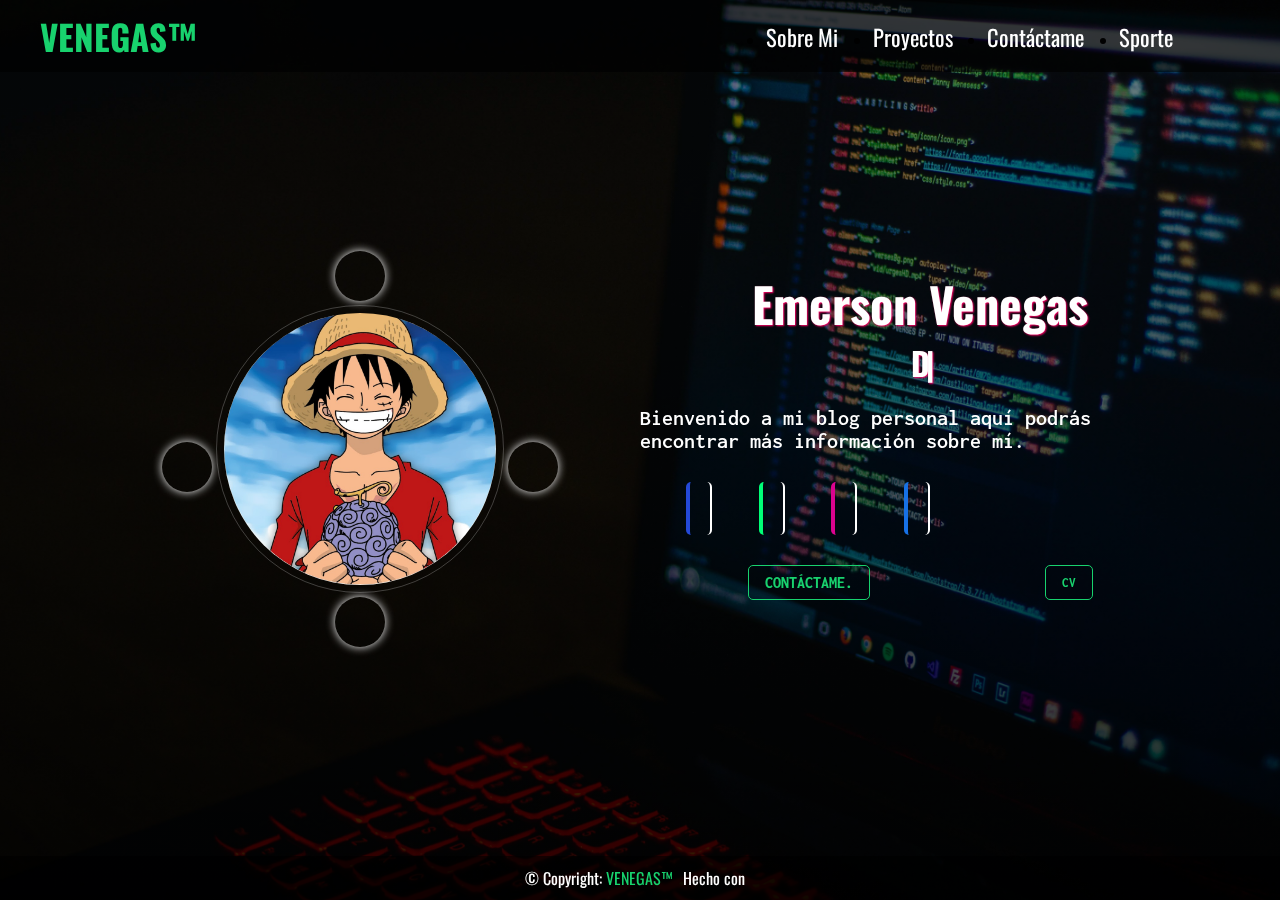
==== commit 9e876175: "guradando todos los cambios v0.1" ====
--- a/index.html
+++ b/index.html
@@ -49,7 +49,7 @@
                     <!-- <li class="nav__links"><a href="#">home</a></li> -->
                     <li class="nav__links"><a href="/assets/paginas/sobremi.html">Sobre Mi</a></li>
                     <li class="nav__links"><a href="/assets/paginas/proyectos.html">Proyectos</a></li>
-                    <li class="nav__links"><a href="/assets/paginas/contactame.html">Contactame</a></li>
+                    <li class="nav__links"><a href="/assets/paginas/contactame.html">Contáctame</a></li>
                     <li class="nav__links"><a href="/loadin.html">Sporte</a></li>
                 </ul>
             </div>
@@ -77,9 +77,8 @@
             </div>
             <div class="content__detalles">
                 <h1 class="title">Emerson Venegas</h1>
-                <h2 class="sub-titulo">Desarrollador Front-end</h2>
-                <p class="main__content-p">Bienvenido a mi blog personal aqui podras encontrar mas informacion sobre
-                    mi.
+                <h2 class="sub-titulo" id="tipear"></h2>
+                <p class="main__content-p">Bienvenido a mi blog personal aquí podrás encontrar más información sobre mí.
                 </p>
 
                 <div class="info__cuentas">
@@ -106,11 +105,12 @@
     </header>
     <footer>
         <div>
-            <p> &copy; Copyright: <a href="index.html">VENEGAS™</a>Echo con <i class="fa-solid fa-heart"></i></p>
+            <p> &copy; Copyright: <a href="index.html">VENEGAS™</a>Hecho con <i class="fa-solid fa-heart"></i></p>
         </div>
     </footer>
 
     <!-- JS Personalizado -->
+    <script src="js/typed.js"></script>
     <script src="js/app.js"></script>
 </body>
 
--- a/assets/css/loading.css
+++ b/assets/css/loading.css
@@ -1,16 +1,111 @@
-.loading {
-    position: fixed;
-    top: 0;
-    left: 0;
-    right: 0;
-    bottom: 0;
-    background: #808080;
-    color: white;
-    justify-content: center;
-    align-items: center;
-    font-size: 2rem;
-    z-index: 1001;
-    display: flex;
-    align-items: center;
+:root {
+  --color-principal: #18d26e;
+  --fontTitulos: "Oswald", sans-serif;
+}
+
+.center-main {
+  display: grid;
+  place-content: center;
+  position: fixed;
+  background-color: #010101;
+  z-index: 10001;
+  width: 100%;
+  height: 100vh;
+
+}
+.center-main a {
+ color: #18d26e;
+  text-decoration: none;
+  font-size: 2.5rem;
+/* text-shadow: 1px  1px 5px  #00ff48; */
+  font-family: var(--fontTitulos);
+}
+
+.center-body {
+  display: flex;
+  justify-content: center;
+  align-items: center;
+  /* width: 100%; */
+  /* height: 100vh; */
+   /* center box */
+  /* width: 300px; */
+  /* height: 300px; */
+  /* border: solid 1px #aaa;  */
+  /* background-color: antiquewhite; */
+}
+
+.loader-circle-11 {
+  position: relative;
+  width: 80px;
+  height: 80px;
+  transform-style: preserve-3d;
+  perspective: 400px;
+  
+}
+
+.loader-circle-11 .arc {
+  position: absolute;
+  content: "";
+  top: 0;
+  left: 0;
+  width: 100%;
+  height: 100%;
+  border-radius: 50%;
+  border-top: 5px solid #08ff665a;
+  border-bottom: 5px solid #00ff77;
+ 
+}
+
+.loader-circle-11 .arc:nth-child(1) {
+  animation: rotate1 1.15s linear infinite;
+  
+}
+.loader-circle-11 .arc:nth-child(2) {
+  animation: rotate2 1.15s linear infinite;
+}
+
+.loader-circle-11 .arc:nth-child(3) {
+  animation: rotate3 1.15s linear infinite;
+}
+
+.loading .arc:nth-child(1) {
+  animation-delay: -0.8s;
+}
+
+.loader-circle-11 .arc:nth-child(2) {
+  animation-delay: -0.4s;
+}
+
+.loader-circle-11 .arc:nth-child(3) {
+  animation-delay: 0s;
+}
+
+@keyframes rotate1 {
+  from {
+    transform: rotateX(35deg) rotateY(-45deg) rotateZ(0);
   }
- +
+  to {
+    transform: rotateX(35deg) rotateY(-45deg) rotateZ(1turn);
+  }
+}
+
+@keyframes rotate2 {
+  from {
+    transform: rotateX(50deg) rotateY(10deg) rotateZ(0);
+  }
+
+  to {
+    transform: rotateX(50deg) rotateY(10deg) rotateZ(1turn);
+  }
+}
+
+@keyframes rotate3 {
+  from {
+    transform: rotateX(35deg) rotateY(55deg) rotateZ(0);
+  }
+
+  to {
+    transform: rotateX(35deg) rotateY(55deg) rotateZ(1turn);
+  }
+}
--- a/assets/css/style.css
+++ b/assets/css/style.css
@@ -204,29 +204,11 @@
   font-family: var(--fontTitulos);
   font-weight: bold;
   text-align: center;
+  font-size: 2rem;
   color: rgb(255, 255, 255);
   text-shadow: 1px 1px 2px #ff0066;
-  white-space: nowrap;
-  border-right: 4px solid;
-  width: 18ch;
-  animation: tipear 2s steps(18), caminar 0.5s step-end alternate;
-  /* text-decoration: underline var(--color-dark); */
-  overflow: hidden;
-  margin: auto;
-}
-@keyframes tipear {
-  from {
-    width: 0;
-  }
-}
-@keyframes caminar {
-  50% {
-    border: transparent;
-  }
-  100% {
-    border-right: red;
-  }
-}
+}
+
 .header__detalles {
   text-align: center;
   white-space: nowrap;
@@ -307,6 +289,49 @@
   font-weight: bolder;
   font-size: 25px;
   color: var(--menu);
+}
+.info__habilidades,
+.habilidades__responsive {
+  display: flex;
+  justify-content: space-evenly;
+  align-items: center;
+  flex-wrap: wrap;
+  gap: 10px;
+  box-shadow: 2px 2px 2px #b9b8b8, -2px -2px 4px #b9b8b8;
+  padding: 20px 0;
+  margin: 20px 0;
+  border-radius: 0.5rem;
+}
+.habilidades__item {
+  border-left: 5px solid var(--color-principal);
+  border-right: 2px solid var(--color-dark);
+  border-radius: 0.3rem;
+  
+}
+
+.responsive-item {
+  border-left: 5px solid var(--color-dark);
+  border-right: 2px solid var(--color-principal);
+  border-radius: 0.5rem;
+  padding: 10px 20px;
+  
+}
+.habilidades__item:hover {
+  border-left: 5px solid var(--color-dark);
+  border-right: 2px solid var(--color-principal);
+  border-radius: 0.3rem;
+  transition: ease 0.5s;
+}
+.responsive-item:hover {
+  border-left: 5px solid var(--color-principal);
+  border-right: 2px solid var(--color-dark);
+  border-radius: 0.5rem;
+  transition: ease 0.5s;
+}
+.habilidades__item i,
+.habilidades__responsive i {
+  font-size: 2.5rem;
+  padding: 10px;
 }
 /* ============ REDES SOLCIALES=========== */
 
@@ -512,7 +537,7 @@
   color: var(--color-principal);
   position: absolute;
   font-size: 1.6rem;
-  text-shadow: 1px 1px 25px  var(--color-principal);
+  text-shadow: 1px 1px 25px var(--color-principal);
 }
 .proyecto__container:hover::before {
   opacity: 0;
@@ -595,15 +620,14 @@
   margin: 5px 0;
 }
 /* ===CONTACTAME=== */
-.main__contactame{
- background-color: var(--color-white);
+.main__contactame {
+  background-color: var(--color-white);
 }
 .pro__contactame {
   background-color: var(--color-dark);
   padding: 40px 0;
   font-family: var(--fontText);
   text-align: center;
-  
 }
 
 .pro__contactame a {
@@ -624,7 +648,6 @@
   border-radius: 10px;
   outline: thick double #00ff77;
   padding: 20px;
- 
 }
 .form__item {
   margin: 20px 0;
@@ -655,11 +678,10 @@
   color: var(--color-dark);
   font-family: "Arial";
 }
-.form__buttom{
- margin: 20px 0;
-
-}
-.btn__enviar{
+.form__buttom {
+  margin: 20px 0;
+}
+.btn__enviar {
   background-color: transparent;
   color: var(--color-white);
   font-size: 1.2rem;
@@ -694,8 +716,9 @@
   transition: 0.5s;
 }
 
-.btn__enviar:hover::before, .btn__enviar:hover::after {
-  transform: scale(0)
+.btn__enviar:hover::before,
+.btn__enviar:hover::after {
+  transform: scale(0);
 }
 
 .btn__enviar:hover {
@@ -707,14 +730,13 @@
   font-size: 2.5rem;
   font-family: var(--fontTitulos);
 }
-.form__cta  {
-text-align: center;
-margin: 40px;
-padding: 20px;
-border: 1px solid #00ff77;
-border-bottom: 7px solid #00ff77;
-border-radius: 5px;
-
+.form__cta {
+  text-align: center;
+  margin: 40px;
+  padding: 20px;
+  border: 1px solid #00ff77;
+  border-bottom: 7px solid #00ff77;
+  border-radius: 5px;
 }
 .form__cta a {
   text-decoration: none;
@@ -723,13 +745,13 @@
   font-size: 1.8rem;
   font-weight: bold;
 }
-.form__cta .parrafo{
+.form__cta .parrafo {
   font-size: 1.4rem;
   padding: 20px 0;
   font-weight: 600;
   color: var(--color-white);
 }
-.form__cta .p__pro{
+.form__cta .p__pro {
   color: var(--color-principal);
   font-weight: bolder;
   font-size: 1.6rem;
--- a/assets/css/mediaquery/mobile.css
+++ b/assets/css/mediaquery/mobile.css
@@ -177,46 +177,14 @@
     justify-content: space-evenly;
     align-items: center;
     flex-wrap: wrap;
-    gap: 10px;
+    gap: 20px;
     box-shadow: 2px 2px 2px #b9b8b8, -2px -2px 4px #b9b8b8;
     padding: 15px 0;
     margin: 20px 0;
     border-radius: 0.5rem;
   }
-  .habilidades__item {
-    border-left: 4px solid var(--color-principal);
-    border-right: 1px solid var(--color-dark);
-    border-radius: 0.3rem;
-  }
-  .habilidades__item i,
-  .habilidades__responsive i {
-    font-size: 2rem;
-    padding: 10px;
-  }
-
-  .proyectos__item a {
-    display: flex;
-    align-items: center;
-    text-align: start;
-    margin: 5px 0;
-    text-decoration: none;
-    color: var(--color-dark);
-    font-weight: 700;
-  }
-  .proyectos__item {
-    display: block;
-  }
-  .proyectos__item a i {
-    color: var(--menu);
-  }
-  .proyectos__item a i:hover {
-    color: var(--color-dark);
-    transition: all 0.3s;
-  }
-  .proyectos__item a:hover {
-    color: var(--color-dark);
-    transition: all 0.3s;
-  }
+ 
+  
   /* ============ PROYECTOS =========== */
 
   .proyectos {
--- a/assets/css/mediaquery/tablet.css
+++ b/assets/css/mediaquery/tablet.css
@@ -130,51 +130,7 @@
     padding: 10px;
     border-radius: 0.5rem;
   }
-  .info__habilidades,
-  .habilidades__responsive {
-    display: flex;
-    justify-content: space-evenly;
-    align-items: center;
-    flex-wrap: wrap;
-    gap: 10px;
-    box-shadow: 2px 2px 2px #b9b8b8, -2px -2px 4px #b9b8b8;
-    padding: 15px 0;
-    margin: 20px 0;
-    border-radius: 0.5rem;
-  }
-  .habilidades__item {
-    border-left: 4px solid var(--color-principal);
-    border-right: 1px solid var(--color-dark);
-    border-radius: 0.3rem;
-  }
-  .habilidades__item i,
-  .habilidades__responsive i {
-    font-size: 2rem;
-    padding: 10px;
-  }
-  .proyectos__item a {
-    display: flex;
-    align-items: center;
-    text-align: start;
-    margin: 5px 0;
-    text-decoration: none;
-    color: var(--color-dark);
-    font-weight: 700;
-  }
-  .proyectos__item {
-    display: block;
-  }
-  .proyectos__item a i {
-    color: var(--menu);
-  }
-  .proyectos__item a i:hover {
-    color: var(--color-dark);
-    transition: all 0.3s;
-  }
-  .proyectos__item a:hover {
-    color: var(--color-principal);
-    transition: all 0.3s; 
-  }
+
   /* ============ PROYECTOS =========== */
 
   .proyectos {
@@ -197,19 +153,18 @@
     transform: translateY(18%);
     transition: all 0.8s;
   }
-  .main__cta iframe{
+  .main__cta iframe {
     width: 100%;
   }
-  .main__cta{
+  .main__cta {
     width: 80%;
     margin: auto;
   }
-  .form__contactame{
+  .form__contactame {
     width: 80%;
-    margin:20px auto;
-   
+    margin: 20px auto;
   }
-  .proyectos .pro__contactame{
+  .proyectos .pro__contactame {
     width: 50%;
     background-color: #ff0066;
   }
--- a/assets/css/mediaquery/desktop.css
+++ b/assets/css/mediaquery/desktop.css
@@ -28,13 +28,13 @@
     color: var(--color-white);
     font-size: 1.4rem;
     text-transform: capitalize;
-    
-      }
+    transition: all 0.5s;
+    border-bottom: 2px solid transparent;
+  }
   .nav__collapse .nav__content .nav__links a:hover {
     color: var(--color-principal);
-    transition: all 0.5s;
-    text-decoration: underline;
-    /* border-bottom: 2px solid var(--color-white); */
+    /* text-decoration: underline; */
+    border-bottom: 2px solid var(--color-white);
   }
 
   /*  =============================  */
@@ -136,48 +136,7 @@
     padding: 20px;
     border-radius: 0.5rem;
   }
-  .info__habilidades,
-  .habilidades__responsive {
-    display: flex;
-    justify-content: space-evenly;
-    align-items: center;
-    flex-wrap: wrap;
-    gap: 10px;
-    box-shadow: 2px 2px 2px #b9b8b8, -2px -2px 4px #b9b8b8;
-    padding: 20px 0;
-    margin: 20px 0;
-    border-radius: 0.5rem;
-  }
-  .habilidades__item {
-    border-left: 5px solid var(--color-principal);
-    border-right: 2px solid var(--color-dark);
-    border-radius: 0.3rem;
-  }
-
-  .responsive-item {
-    border-left: 5px solid var(--color-white);
-    border-right: 2px solid var(--color-principal);
-    border-radius: 0.5rem;
-    padding: 10px 20px;
-  }
-  .habilidades__item:hover {
-    border-left: 5px solid var(--color-dark);
-    border-right: 2px solid var(--color-principal);
-    border-radius: 0.3rem;
-    transition: ease 0.5s;
-  }
-  .responsive-item:hover {
-    border-left: 5px solid var(--color-dark);
-    border-right: 2px solid var(--color-principal);
-    border-radius: 0.3rem;
-    transition: ease 0.5s;
-  }
-  .habilidades__item i,
-  .habilidades__responsive i {
-    font-size: 2.5rem;
-    padding: 10px;
-  }
-  
+ 
 
   /* ============ PROYECTOS =========== */
 
@@ -193,9 +152,8 @@
     grid-template-rows: auto;
     gap: 12px;
     max-width: 1250px;
-    margin: 20px auto ;
-    padding: 0 20px ;
-   
+    margin: 20px auto;
+    padding: 0 20px;
   }
   .proyecto__container:hover .poryecto__content {
     transform: translateY(15%);
@@ -208,12 +166,12 @@
     place-content: center;
     grid-template-columns: repeat(2, 1fr);
     column-gap: 20px;
-    padding:  20px;
+    padding: 20px;
     background-color: var(--color-white);
     /* width: 90%; */
     /* margin: 20px auto; */
   }
-  .form__contactame{
+  .form__contactame {
     width: 90%;
   }
   .main__cta iframe {
@@ -225,6 +183,5 @@
     padding: 40px 0;
     font-family: var(--fontText);
     text-align: center;
-   
   }
 }
